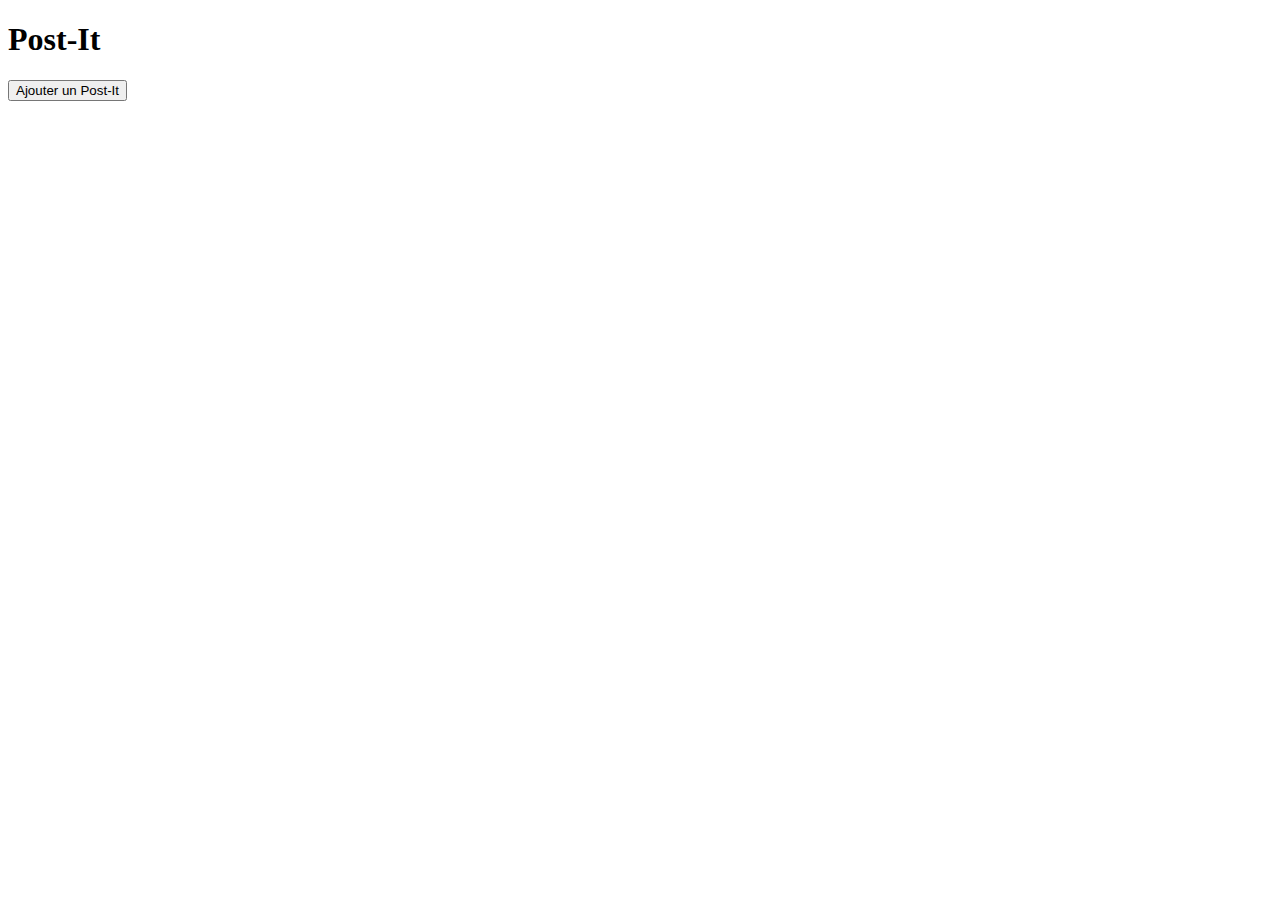
==== index.html @ acda8566 "verifiation avec Julien" ====
<!DOCTYPE html>
<html lang=fr>
<head>
    <meta charset="UTF-8">
    <meta name="viewport" content="width=device-width, initial-scale=1.0">
    <title>Post-It</title>
</head>
<body  id = " board ">
    <h1>Post-It</h1>
<input type="button" value="Ajouter un Post-It" id="btn-addNote" />
</header>
<script src="./js/CPostit.js"></script>
</body>
</html>
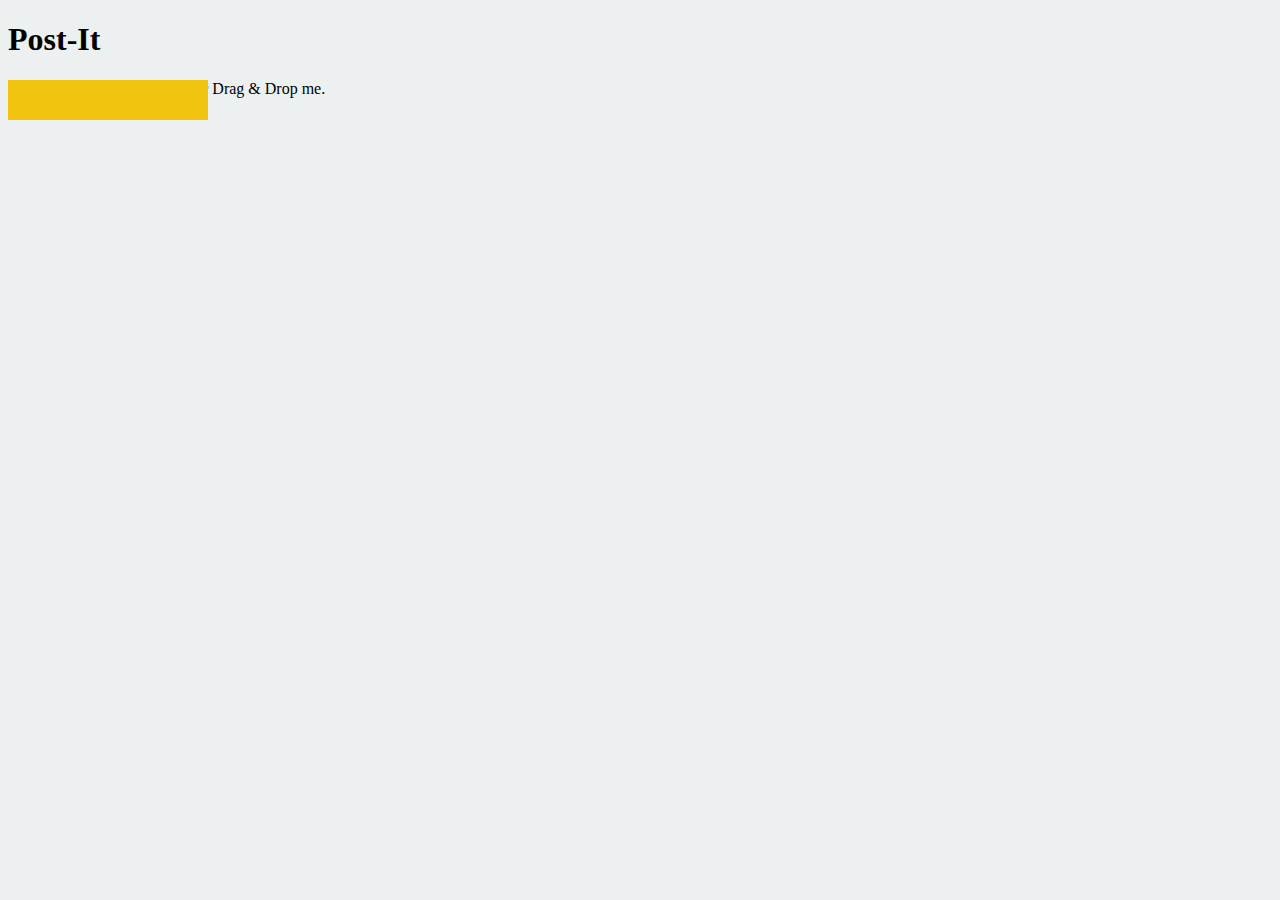
==== commit 0a4cd39f: "nom des variables en js" ====
--- a/index.html
+++ b/index.html
@@ -3,12 +3,23 @@
 <head>
     <meta charset="UTF-8">
     <meta name="viewport" content="width=device-width, initial-scale=1.0">
+    <link rel="stylesheet" href="post-it.css" media="all"/>
     <title>Post-It</title>
 </head>
-<body  id = " board ">
-    <h1>Post-It</h1>
-<input type="button" value="Ajouter un Post-It" id="btn-addNote" />
-</header>
-<script src="./js/CPostit.js"></script>
-</body>
+    <body id ="board">
+        <h1>Post-It</h1>
+        <div id="postIt">
+            <div class="topBar">
+            </div>
+                <div class="form">
+                    <div contenteditable class="textAria">Bonjour, <b> Je crée mon premier</b>
+                    Drag & Drop me.
+                    </div>
+                </div>
+        </div>
+        <input type="button" value="Ajouter un Post-It" id="btn-addNote" />
+        <script src="./js/CPostit.js"></script>
+        <script src="./js/CClasseTest.js"></script>
+        <script src="./js/vroum.js"></script>
+    </body>
 </html>--- a/post-it.css
+++ b/post-it.css
@@ -0,0 +1,14 @@
+body{
+    background-color: #ecf0f1;
+    overflow: hidden;
+}
+.topBar{
+    z-index: 1;
+    position: absolute;
+    width: 200px;
+    height: 40px;
+    background-color: #f1c40f;
+}
+.textAria:focus{
+    outline: 0;
+}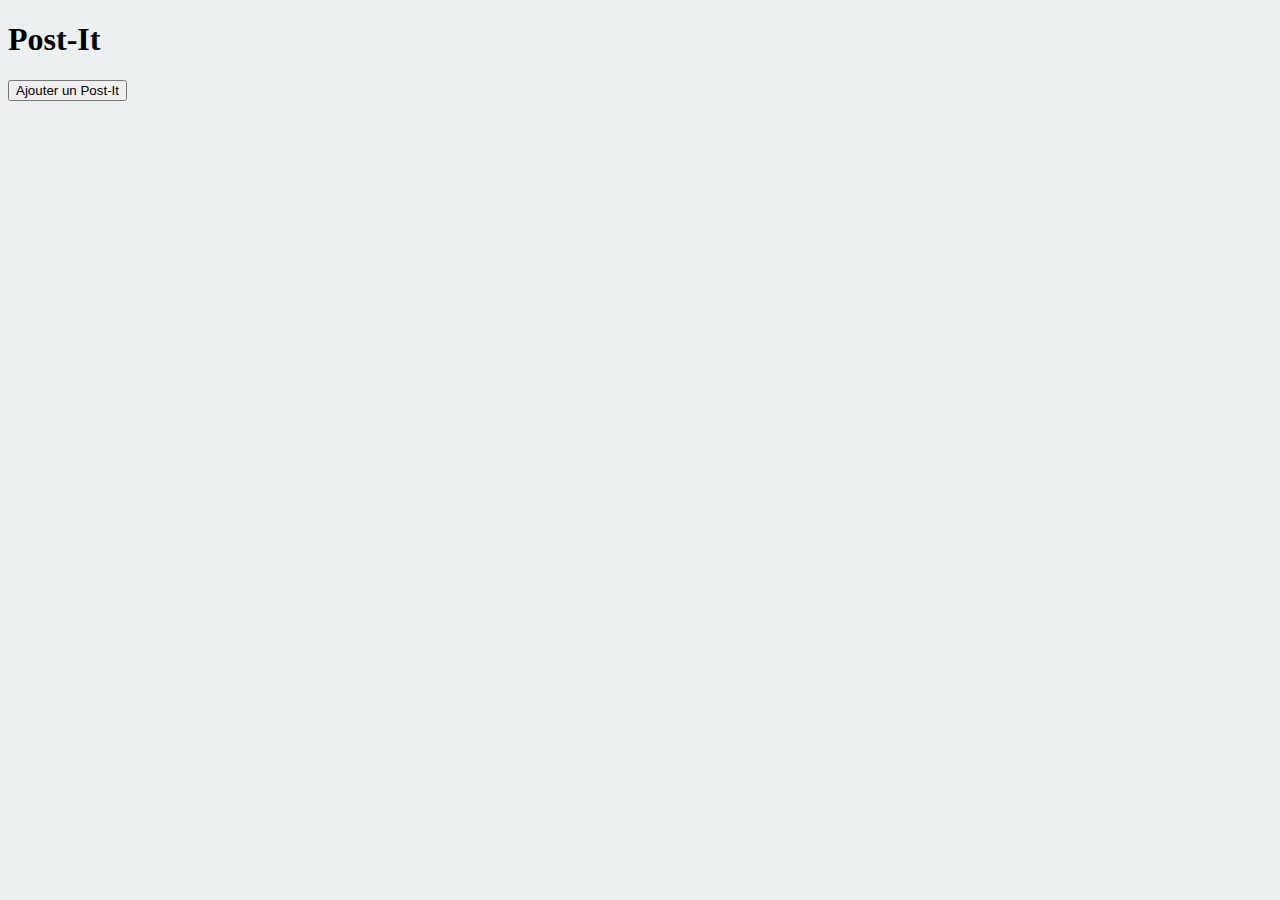
==== commit f1606a3f: "erreur getElement" ====
--- a/index.html
+++ b/index.html
@@ -6,20 +6,12 @@
     <link rel="stylesheet" href="post-it.css" media="all"/>
     <title>Post-It</title>
 </head>
-    <body id ="board">
+    <body>
         <h1>Post-It</h1>
         <div id="postIt">
-            <div class="topBar">
-            </div>
-                <div class="form">
-                    <div contenteditable class="textAria">Bonjour, <b> Je crée mon premier</b>
-                    Drag & Drop me.
-                    </div>
-                </div>
         </div>
         <input type="button" value="Ajouter un Post-It" id="btn-addNote" />
         <script src="./js/CPostit.js"></script>
-        <script src="./js/CClasseTest.js"></script>
         <script src="./js/vroum.js"></script>
     </body>
 </html>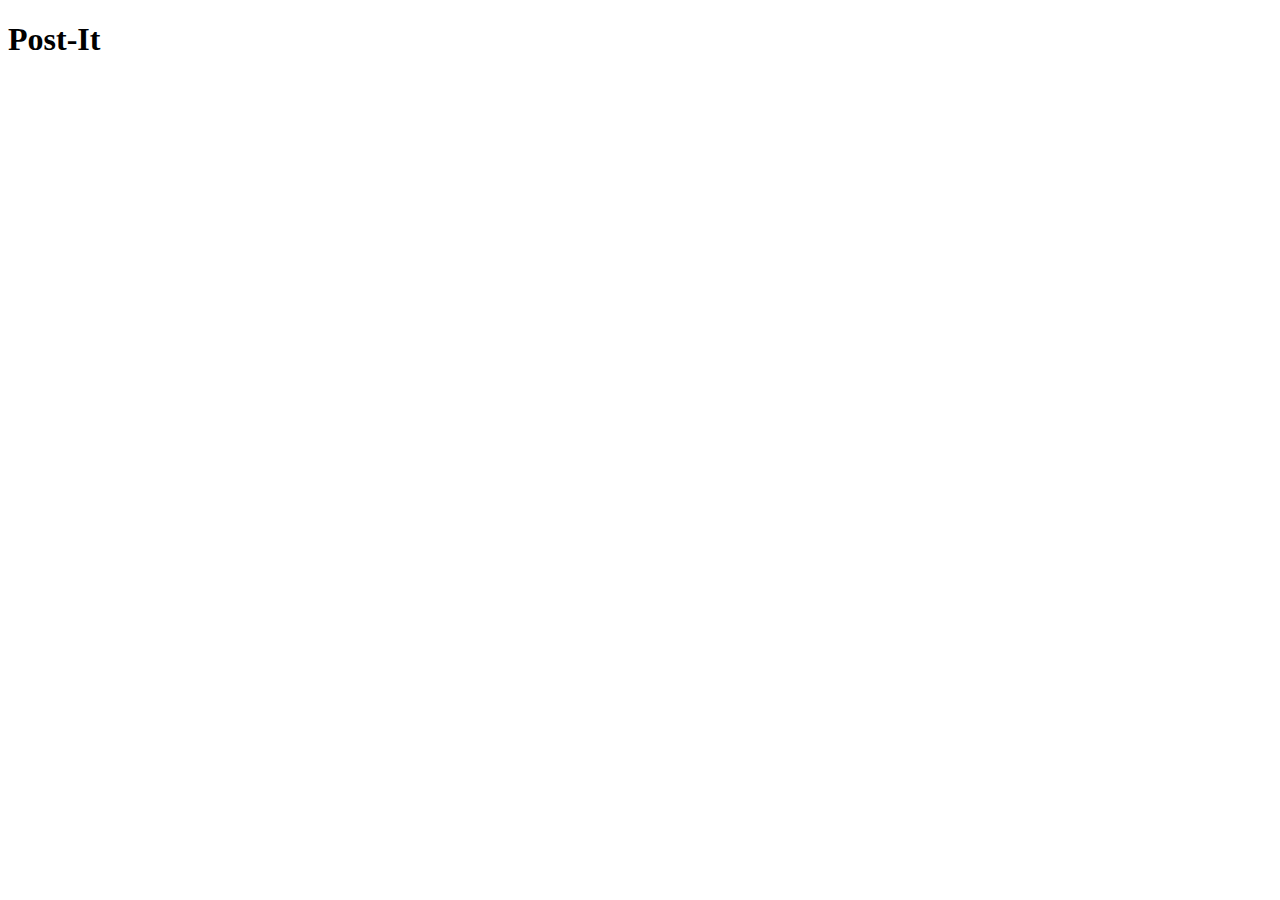
==== commit 2afaf7de: "move postit" ====
--- a/index.html
+++ b/index.html
@@ -3,15 +3,11 @@
 <head>
     <meta charset="UTF-8">
     <meta name="viewport" content="width=device-width, initial-scale=1.0">
-    <link rel="stylesheet" href="post-it.css" media="all"/>
     <title>Post-It</title>
 </head>
     <body>
         <h1>Post-It</h1>
-        <div id="postIt">
-        </div>
-        <input type="button" value="Ajouter un Post-It" id="btn-addNote" />
         <script src="./js/CPostit.js"></script>
-        <script src="./js/vroum.js"></script>
+        <script src="./js/moveIt.js"></script>
     </body>
 </html>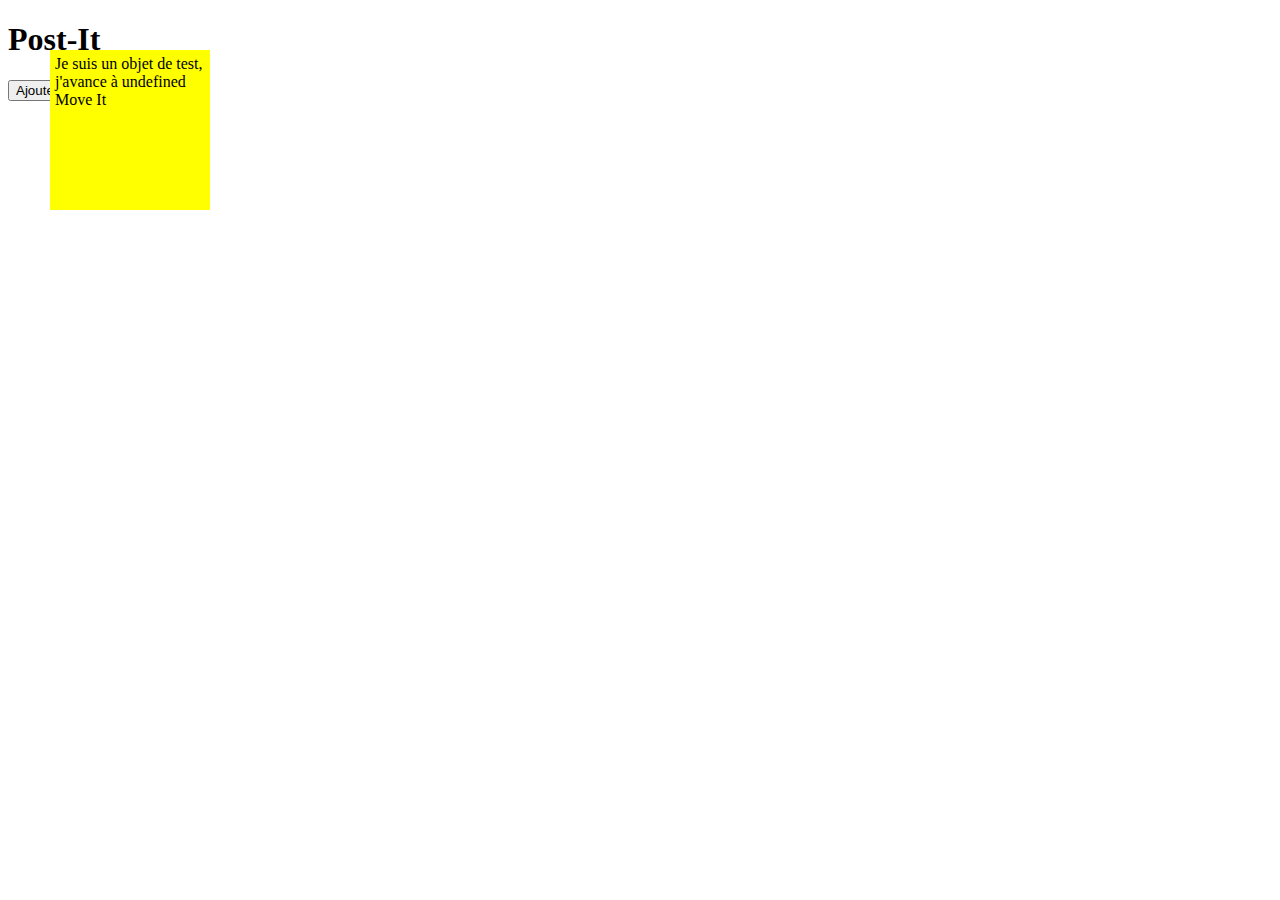
==== commit bc84b4e3: "redimension postit" ====
--- a/index.html
+++ b/index.html
@@ -3,10 +3,12 @@
 <head>
     <meta charset="UTF-8">
     <meta name="viewport" content="width=device-width, initial-scale=1.0">
+    <link rel="stylesheet" href="https://cdnjs.cloudflare.com/ajax/libs/font-awesome/5.12.1/css/all.min.css">
     <title>Post-It</title>
 </head>
     <body>
         <h1>Post-It</h1>
+        <button id="addPostIt">Ajouter</button>
         <script src="./js/CPostit.js"></script>
         <script src="./js/moveIt.js"></script>
     </body>
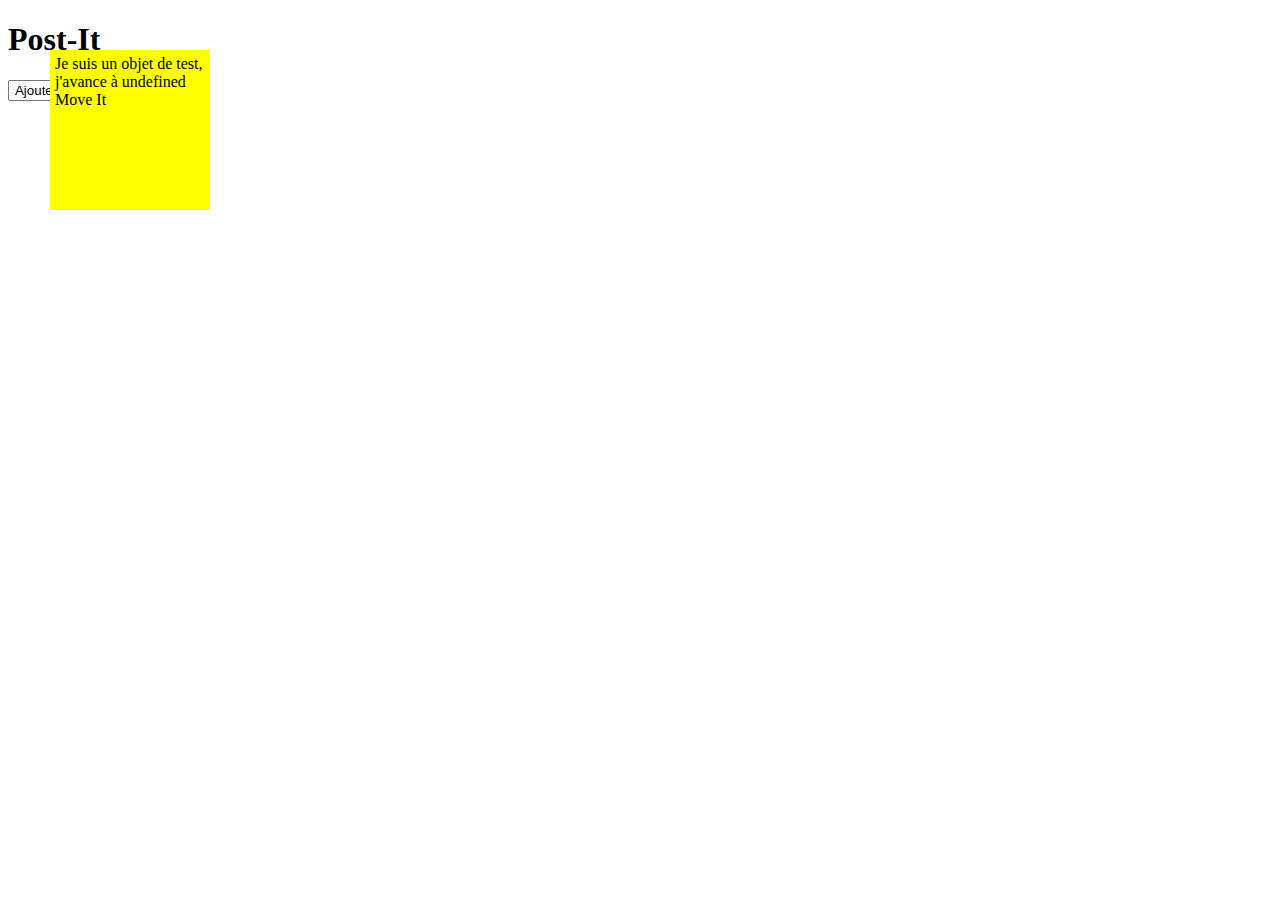
==== commit 7b04d4cb: "addpostit" ====
--- a/index.html
+++ b/index.html
@@ -8,7 +8,7 @@
 </head>
     <body>
         <h1>Post-It</h1>
-        <button id="addPostIt">Ajouter</button>
+        <input type = " button " value = " Ajouter un Post-It " id = " btn-addNote "/>
         <script src="./js/CPostit.js"></script>
         <script src="./js/moveIt.js"></script>
     </body>
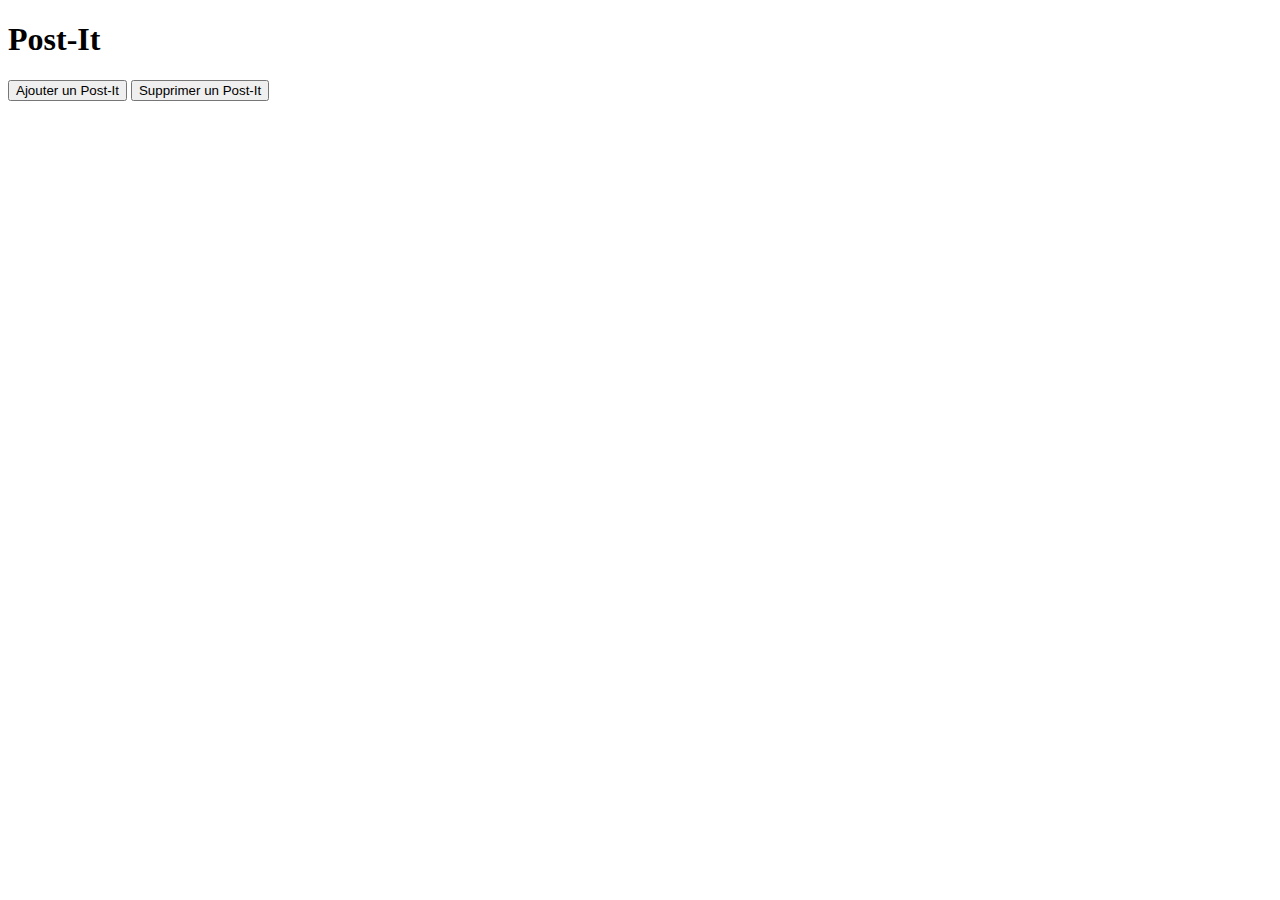
==== commit 74a23e56: "deplacement postIt" ====
--- a/index.html
+++ b/index.html
@@ -1,15 +1,22 @@
 <!DOCTYPE html>
 <html lang=fr>
+
 <head>
     <meta charset="UTF-8">
     <meta name="viewport" content="width=device-width, initial-scale=1.0">
     <link rel="stylesheet" href="https://cdnjs.cloudflare.com/ajax/libs/font-awesome/5.12.1/css/all.min.css">
+    <link  rel = "stylesheet" href = "moveIt.css " media="all"/>
     <title>Post-It</title>
 </head>
-    <body>
-        <h1>Post-It</h1>
-        <input type = " button " value = " Ajouter un Post-It " id = " btn-addNote "/>
-        <script src="./js/CPostit.js"></script>
-        <script src="./js/moveIt.js"></script>
-    </body>
+
+<body>
+    <h1>Post-It</h1>
+    <div id ="postIt">
+    </div>
+    <input type ="button" value ="Ajouter un Post-It" id ="addPostIt" />
+    <input type="button" value="Supprimer un Post-It" id="delPostit" />
+    <script src="./js/CPostit.js"></script>
+    <script src="./js/moveIt.js"></script>
+</body>
+
 </html>--- a/moveIt.css
+++ b/moveIt.css
@@ -0,0 +1,9 @@
+#postIt {
+    position : fixed;
+    text-align : center;
+    bottom : 0 px ;
+    left : 220 px ;
+    height: 200 px ;
+    width: 1200 px ;
+    border : black 1 px ;
+}